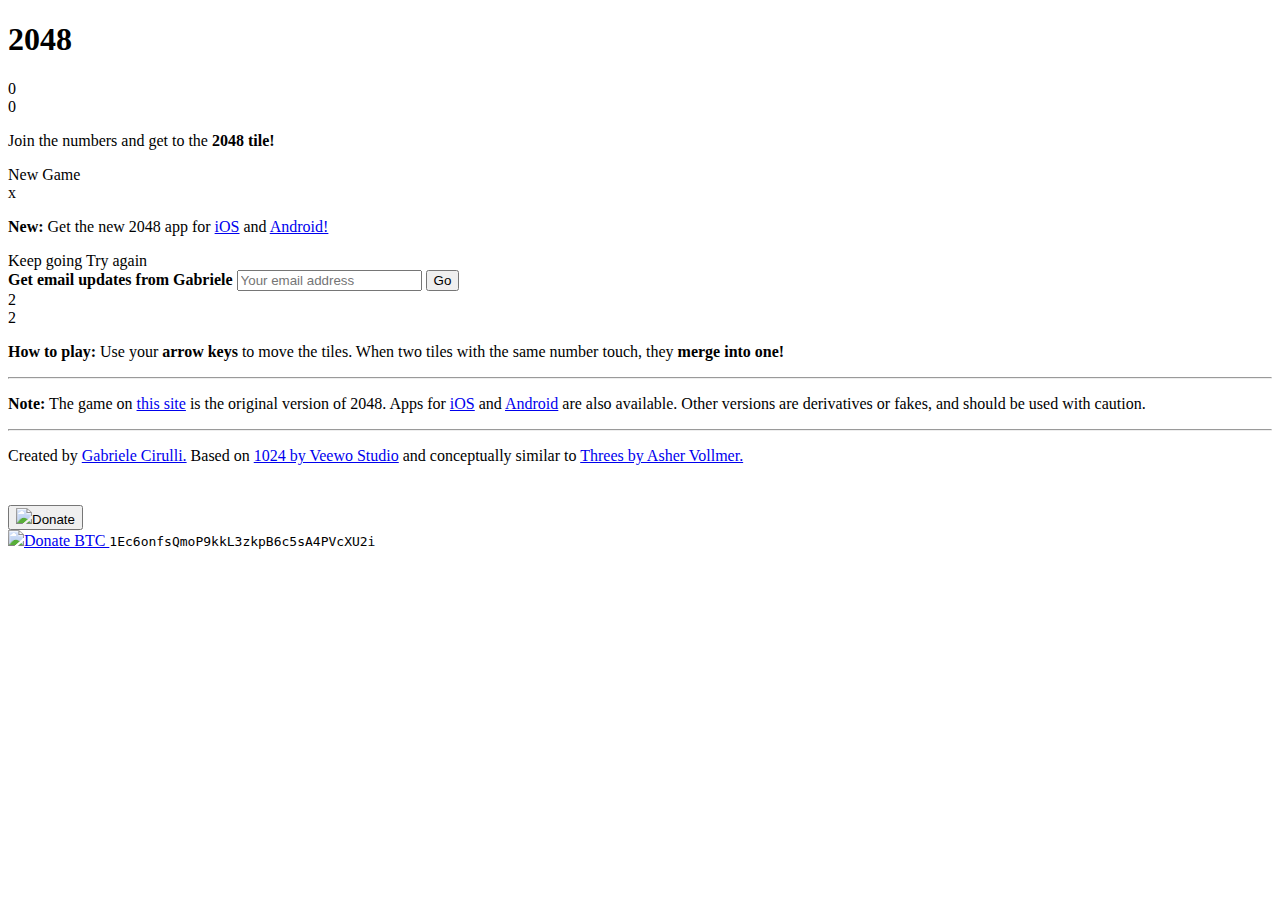
==== src/IGames/Download/2048/2048.html @ fff43df4 "adionando jogo-teste" ====
<!DOCTYPE html>
<!-- saved from url=(0039)https://gabrielecirulli.github.io/2048/ -->
<html lang="en" manifest="cache.appcache"><head><meta http-equiv="Content-Type" content="text/html; charset=UTF-8">
  
  <title>2048</title>

  <link href="./2048_files/main.css" rel="stylesheet" type="text/css">
  <link rel="shortcut icon" href="https://gabrielecirulli.github.io/2048/favicon.ico">
  <link rel="apple-touch-icon" href="https://gabrielecirulli.github.io/2048/meta/apple-touch-icon.png">
  <link rel="apple-touch-startup-image" href="https://gabrielecirulli.github.io/2048/meta/apple-touch-startup-image-640x1096.png" media="(device-width: 320px) and (device-height: 568px) and (-webkit-device-pixel-ratio: 2)"> <!-- iPhone 5+ -->
  <link rel="apple-touch-startup-image" href="https://gabrielecirulli.github.io/2048/meta/apple-touch-startup-image-640x920.png" media="(device-width: 320px) and (device-height: 480px) and (-webkit-device-pixel-ratio: 2)"> <!-- iPhone, retina -->
  <meta name="apple-mobile-web-app-capable" content="yes">
  <meta name="apple-mobile-web-app-status-bar-style" content="black">

  <meta name="HandheldFriendly" content="True">
  <meta name="MobileOptimized" content="320">
  <meta name="viewport" content="width=device-width, target-densitydpi=160dpi, initial-scale=1.0, maximum-scale=1, user-scalable=no, minimal-ui">
  <meta name="format-detection" content="telephone=no">

  <meta name="apple-itunes-app" content="app-id=868076805">

  <meta property="og:title" content="2048">
  <meta property="og:site_name" content="2048">
  <meta property="og:description" content="Join the numbers and get to the 2048 tile! Careful: this game is extremely addictive!">
  <meta property="og:image" content="http://gabrielecirulli.github.io/2048/meta/og_image.png">

  <meta name="twitter:card" content="app">
  <meta name="twitter:site" content="@gabrielecirulli">
  <meta name="twitter:title" content="2048">
  <meta name="twitter:description" content="Join the numbers and get to the 2048 tile! Careful: this game is extremely addictive!">
  <meta name="twitter:image" content="http://gabrielecirulli.github.io/2048/meta/og_image.png">
  <meta name="twitter:url" content="http://gabrielecirulli.github.io/2048/">
  <meta name="twitter:app:country" content="US">
  <meta name="twitter:app:name:iphone" content="2048">
  <meta name="twitter:app:id:iphone" content="868076805">
  <meta name="twitter:app:url:iphone" content="https://itunes.apple.com/us/app/2048-by-gabriele-cirulli/id868076805">
  <meta name="twitter:app:name:ipad" content="2048">
  <meta name="twitter:app:id:ipad" content="868076805">
  <meta name="twitter:app:url:ipad" content="https://itunes.apple.com/us/app/2048-by-gabriele-cirulli/id868076805">
  <meta name="twitter:app:name:googleplay" content="2048">
  <meta name="twitter:app:id:googleplay" content="com.gabrielecirulli.app2048">
  <meta name="twitter:app:url:googleplay" content="https://play.google.com/store/apps/details?id=com.gabrielecirulli.app2048">
<script type="text/javascript" charset="utf-8" async="" src="./2048_files/button.5546439b5d743401ca910708312f6e81.js.download"></script></head>
<body>
  <div class="container">
    <div class="heading">
      <h1 class="title">2048</h1>
      <div class="scores-container">
        <div class="score-container">0</div>
        <div class="best-container">0</div>
      </div>
    </div>

    <div class="above-game">
      <p class="game-intro">Join the numbers and get to the <strong>2048 tile!</strong></p>
      <a class="restart-button">New Game</a>
    </div>

    <div class="app-notice">
      <span class="notice-close-button">x</span>
      <p><strong class="important">New:</strong> Get the new 2048 app for <a href="https://itunes.apple.com/us/app/2048-by-gabriele-cirulli/id868076805" target="_blank">iOS</a> and <a href="https://play.google.com/store/apps/details?id=com.gabrielecirulli.app2048" target="_blank">Android!</a></p>
    </div>

    <div class="game-container">
      <div class="game-message">
        <p></p>
        <div class="lower">
	        <a class="keep-playing-button">Keep going</a>
          <a class="retry-button">Try again</a>
          <div class="score-sharing"></div>
          <div class="mailing-list">
            <!-- MailChimp Signup Form -->
            <form action="http://gabrielecirulli.us8.list-manage.com/subscribe/post?u=991201206817cfb4e4247ed6c&amp;id=7928ea817b" method="post" name="mc-embedded-subscribe-form" class="mailing-list-form" target="_blank">
              <strong>Get email updates from Gabriele</strong>

              <input type="email" value="" name="EMAIL" class="mailing-list-email-field" placeholder="Your email address" spellcheck="false">

              <!-- real people should not fill this in and expect good things - do not remove this or risk form bot signups-->
              <div style="position: absolute; left: -9999px;">
                <input type="text" name="b_991201206817cfb4e4247ed6c_7928ea817b" value="">
              </div>

              <input type="submit" value="Go" name="subscribe" class="mailing-list-subscribe-button">
            </form>
          </div>
        </div>
      </div>

      <div class="grid-container">
        <div class="grid-row">
          <div class="grid-cell"></div>
          <div class="grid-cell"></div>
          <div class="grid-cell"></div>
          <div class="grid-cell"></div>
        </div>
        <div class="grid-row">
          <div class="grid-cell"></div>
          <div class="grid-cell"></div>
          <div class="grid-cell"></div>
          <div class="grid-cell"></div>
        </div>
        <div class="grid-row">
          <div class="grid-cell"></div>
          <div class="grid-cell"></div>
          <div class="grid-cell"></div>
          <div class="grid-cell"></div>
        </div>
        <div class="grid-row">
          <div class="grid-cell"></div>
          <div class="grid-cell"></div>
          <div class="grid-cell"></div>
          <div class="grid-cell"></div>
        </div>
      </div>

      <div class="tile-container"><div class="tile tile-2 tile-position-3-4 tile-new"><div class="tile-inner">2</div></div><div class="tile tile-2 tile-position-4-4 tile-new"><div class="tile-inner">2</div></div></div>
    </div>

    <p class="game-explanation">
      <strong class="important">How to play:</strong> Use your <strong>arrow keys</strong> to move the tiles. When two tiles with the same number touch, they <strong>merge into one!</strong>
    </p>
    <hr>
    <p>
    <strong class="important">Note:</strong> The game on <a href="http://git.io/2048">this site</a> is the original version of 2048. Apps for <a href="https://itunes.apple.com/us/app/2048-by-gabriele-cirulli/id868076805" target="_blank">iOS</a> and <a href="https://play.google.com/store/apps/details?id=com.gabrielecirulli.app2048" target="_blank">Android</a> are also available. Other versions are derivatives or fakes, and should be used with caution.
    </p>
    <hr>
    <p>
    Created by <a href="http://gabrielecirulli.com/" target="_blank">Gabriele Cirulli.</a> Based on <a href="https://itunes.apple.com/us/app/1024!/id823499224" target="_blank">1024 by Veewo Studio</a> and conceptually similar to <a href="http://asherv.com/threes/" target="_blank">Threes by Asher Vollmer.</a>
    </p>
    <div class="sharing">
      <iframe id="twitter-widget-0" scrolling="no" frameborder="0" allowtransparency="true" class="twitter-share-button twitter-share-button-rendered twitter-tweet-button" title="Twitter Tweet Button" src="./2048_files/tweet_button.f7908d4abf5ce27173c69bdbb93aedb6.en.html" style="position: static; visibility: visible; width: 60px; height: 20px;" data-url="http://git.io/2048"></iframe>
      <script async="" src="./2048_files/analytics.js.download"></script><script id="twitter-wjs" src="./2048_files/widgets.js.download"></script><script>!function(d,s,id){var js,fjs=d.getElementsByTagName(s)[0],p=/^http:/.test(d.location)?'http':'https';if(!d.getElementById(id)){js=d.createElement(s);js.id=id;js.src=p+'://platform.twitter.com/widgets.js';fjs.parentNode.insertBefore(js,fjs);}}(document, 'script', 'twitter-wjs');</script>

      <form class="pp-donate" action="https://www.paypal.com/cgi-bin/webscr" method="post" target="_blank">
        <input type="hidden" name="cmd" value="_s-xclick">
        <input type="hidden" name="hosted_button_id" value="NVNPJLTBZ8AME">
        <button name="submit"><img src="./2048_files/icon_pp.svg">Donate</button>
        <img alt="" border="0" src="./2048_files/pixel.gif" width="1" height="1">
      </form>

      <span class="btc-donate">
        <a href="bitcoin:1Ec6onfsQmoP9kkL3zkpB6c5sA4PVcXU2i">
          <img src="./2048_files/icon_bitcoin.svg">Donate BTC
        </a>
        <span class="address"><code>1Ec6onfsQmoP9kkL3zkpB6c5sA4PVcXU2i</code></span>
      </span>

    </div>
  </div>

  <script src="./2048_files/bind_polyfill.js.download"></script>
  <script src="./2048_files/classlist_polyfill.js.download"></script>
  <script src="./2048_files/animframe_polyfill.js.download"></script>
  <script src="./2048_files/keyboard_input_manager.js.download"></script>
  <script src="./2048_files/html_actuator.js.download"></script>
  <script src="./2048_files/grid.js.download"></script>
  <script src="./2048_files/tile.js.download"></script>
  <script src="./2048_files/local_storage_manager.js.download"></script>
  <script src="./2048_files/game_manager.js.download"></script>
  <script src="./2048_files/application.js.download"></script>

  <script>
    (function(i,s,o,g,r,a,m){i["GoogleAnalyticsObject"]=r;i[r]=i[r]||function(){
    (i[r].q=i[r].q||[]).push(arguments)},i[r].l=1*new Date();a=s.createElement(o),
    m=s.getElementsByTagName(o)[0];a.async=1;a.src=g;m.parentNode.insertBefore(a,m)
    })(window,document,"script","//www.google-analytics.com/analytics.js","ga");

    ga("create", "UA-42620757-2", "gabrielecirulli.github.io");
    ga("send", "pageview");
  </script>


<iframe id="rufous-sandbox" scrolling="no" frameborder="0" allowtransparency="true" allowfullscreen="true" style="position: absolute; visibility: hidden; display: none; width: 0px; height: 0px; padding: 0px; border: none;" title="Twitter analytics iframe" src="./2048_files/saved_resource.html"></iframe></body></html>
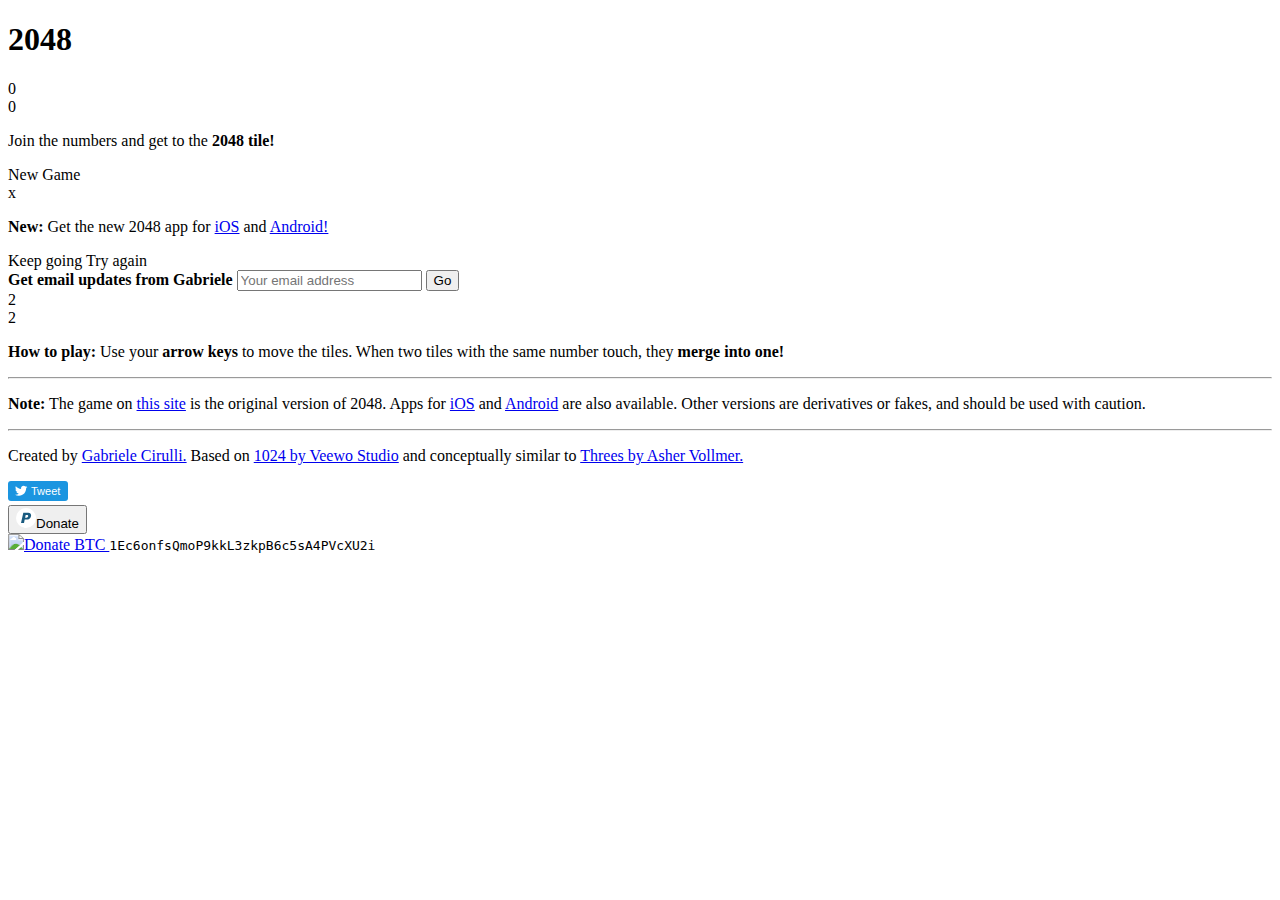
==== commit 5c6cc5e5: "tentando dar certo" ====
--- a/src/IGames/Download/2048/2048.html
+++ b/src/IGames/Download/2048/2048.html
@@ -4,7 +4,7 @@
   
   <title>2048</title>
 
-  <link href="./2048_files/main.css" rel="stylesheet" type="text/css">
+  <link href="/main.css" rel="stylesheet" type="text/css">
   <link rel="shortcut icon" href="https://gabrielecirulli.github.io/2048/favicon.ico">
   <link rel="apple-touch-icon" href="https://gabrielecirulli.github.io/2048/meta/apple-touch-icon.png">
   <link rel="apple-touch-startup-image" href="https://gabrielecirulli.github.io/2048/meta/apple-touch-startup-image-640x1096.png" media="(device-width: 320px) and (device-height: 568px) and (-webkit-device-pixel-ratio: 2)"> <!-- iPhone 5+ -->
@@ -40,7 +40,7 @@
   <meta name="twitter:app:name:googleplay" content="2048">
   <meta name="twitter:app:id:googleplay" content="com.gabrielecirulli.app2048">
   <meta name="twitter:app:url:googleplay" content="https://play.google.com/store/apps/details?id=com.gabrielecirulli.app2048">
-<script type="text/javascript" charset="utf-8" async="" src="./2048_files/button.5546439b5d743401ca910708312f6e81.js.download"></script></head>
+<script type="text/javascript" charset="utf-8" async="" src="button.5546439b5d743401ca910708312f6e81.js.download"></script></head>
 <body>
   <div class="container">
     <div class="heading">
@@ -128,19 +128,19 @@
     Created by <a href="http://gabrielecirulli.com/" target="_blank">Gabriele Cirulli.</a> Based on <a href="https://itunes.apple.com/us/app/1024!/id823499224" target="_blank">1024 by Veewo Studio</a> and conceptually similar to <a href="http://asherv.com/threes/" target="_blank">Threes by Asher Vollmer.</a>
     </p>
     <div class="sharing">
-      <iframe id="twitter-widget-0" scrolling="no" frameborder="0" allowtransparency="true" class="twitter-share-button twitter-share-button-rendered twitter-tweet-button" title="Twitter Tweet Button" src="./2048_files/tweet_button.f7908d4abf5ce27173c69bdbb93aedb6.en.html" style="position: static; visibility: visible; width: 60px; height: 20px;" data-url="http://git.io/2048"></iframe>
-      <script async="" src="./2048_files/analytics.js.download"></script><script id="twitter-wjs" src="./2048_files/widgets.js.download"></script><script>!function(d,s,id){var js,fjs=d.getElementsByTagName(s)[0],p=/^http:/.test(d.location)?'http':'https';if(!d.getElementById(id)){js=d.createElement(s);js.id=id;js.src=p+'://platform.twitter.com/widgets.js';fjs.parentNode.insertBefore(js,fjs);}}(document, 'script', 'twitter-wjs');</script>
+      <iframe id="twitter-widget-0" scrolling="no" frameborder="0" allowtransparency="true" class="twitter-share-button twitter-share-button-rendered twitter-tweet-button" title="Twitter Tweet Button" src="tweet_button.f7908d4abf5ce27173c69bdbb93aedb6.en.html" style="position: static; visibility: visible; width: 60px; height: 20px;" data-url="http://git.io/2048"></iframe>
+      <script async="" src="analytics.js.download"></script><script id="twitter-wjs" src="widgets.js.download"></script><script>!function(d,s,id){var js,fjs=d.getElementsByTagName(s)[0],p=/^http:/.test(d.location)?'http':'https';if(!d.getElementById(id)){js=d.createElement(s);js.id=id;js.src=p+'://platform.twitter.com/widgets.js';fjs.parentNode.insertBefore(js,fjs);}}(document, 'script', 'twitter-wjs');</script>
 
       <form class="pp-donate" action="https://www.paypal.com/cgi-bin/webscr" method="post" target="_blank">
         <input type="hidden" name="cmd" value="_s-xclick">
         <input type="hidden" name="hosted_button_id" value="NVNPJLTBZ8AME">
-        <button name="submit"><img src="./2048_files/icon_pp.svg">Donate</button>
-        <img alt="" border="0" src="./2048_files/pixel.gif" width="1" height="1">
+        <button name="submit"><img src="icon_pp.svg">Donate</button>
+        <img alt="" border="0" src="pixel.gif" width="1" height="1">
       </form>
 
       <span class="btc-donate">
         <a href="bitcoin:1Ec6onfsQmoP9kkL3zkpB6c5sA4PVcXU2i">
-          <img src="./2048_files/icon_bitcoin.svg">Donate BTC
+          <img src="/icon_bitcoin.svg">Donate BTC
         </a>
         <span class="address"><code>1Ec6onfsQmoP9kkL3zkpB6c5sA4PVcXU2i</code></span>
       </span>
@@ -148,16 +148,16 @@
     </div>
   </div>
 
-  <script src="./2048_files/bind_polyfill.js.download"></script>
-  <script src="./2048_files/classlist_polyfill.js.download"></script>
-  <script src="./2048_files/animframe_polyfill.js.download"></script>
-  <script src="./2048_files/keyboard_input_manager.js.download"></script>
-  <script src="./2048_files/html_actuator.js.download"></script>
-  <script src="./2048_files/grid.js.download"></script>
-  <script src="./2048_files/tile.js.download"></script>
-  <script src="./2048_files/local_storage_manager.js.download"></script>
-  <script src="./2048_files/game_manager.js.download"></script>
-  <script src="./2048_files/application.js.download"></script>
+  <script src="bind_polyfill.js.download"></script>
+  <script src="classlist_polyfill.js.download"></script>
+  <script src="animframe_polyfill.js.download"></script>
+  <script src="keyboard_input_manager.js.download"></script>
+  <script src="html_actuator.js.download"></script>
+  <script src="grid.js.download"></script>
+  <script src="tile.js.download"></script>
+  <script src="local_storage_manager.js.download"></script>
+  <script src="game_manager.js.download"></script>
+  <script src="application.js.download"></script>
 
   <script>
     (function(i,s,o,g,r,a,m){i["GoogleAnalyticsObject"]=r;i[r]=i[r]||function(){
@@ -170,4 +170,4 @@
   </script>
 
 
-<iframe id="rufous-sandbox" scrolling="no" frameborder="0" allowtransparency="true" allowfullscreen="true" style="position: absolute; visibility: hidden; display: none; width: 0px; height: 0px; padding: 0px; border: none;" title="Twitter analytics iframe" src="./2048_files/saved_resource.html"></iframe></body></html>+<iframe id="rufous-sandbox" scrolling="no" frameborder="0" allowtransparency="true" allowfullscreen="true" style="position: absolute; visibility: hidden; display: none; width: 0px; height: 0px; padding: 0px; border: none;" title="Twitter analytics iframe" src="saved_resource.html"></iframe></body></html>